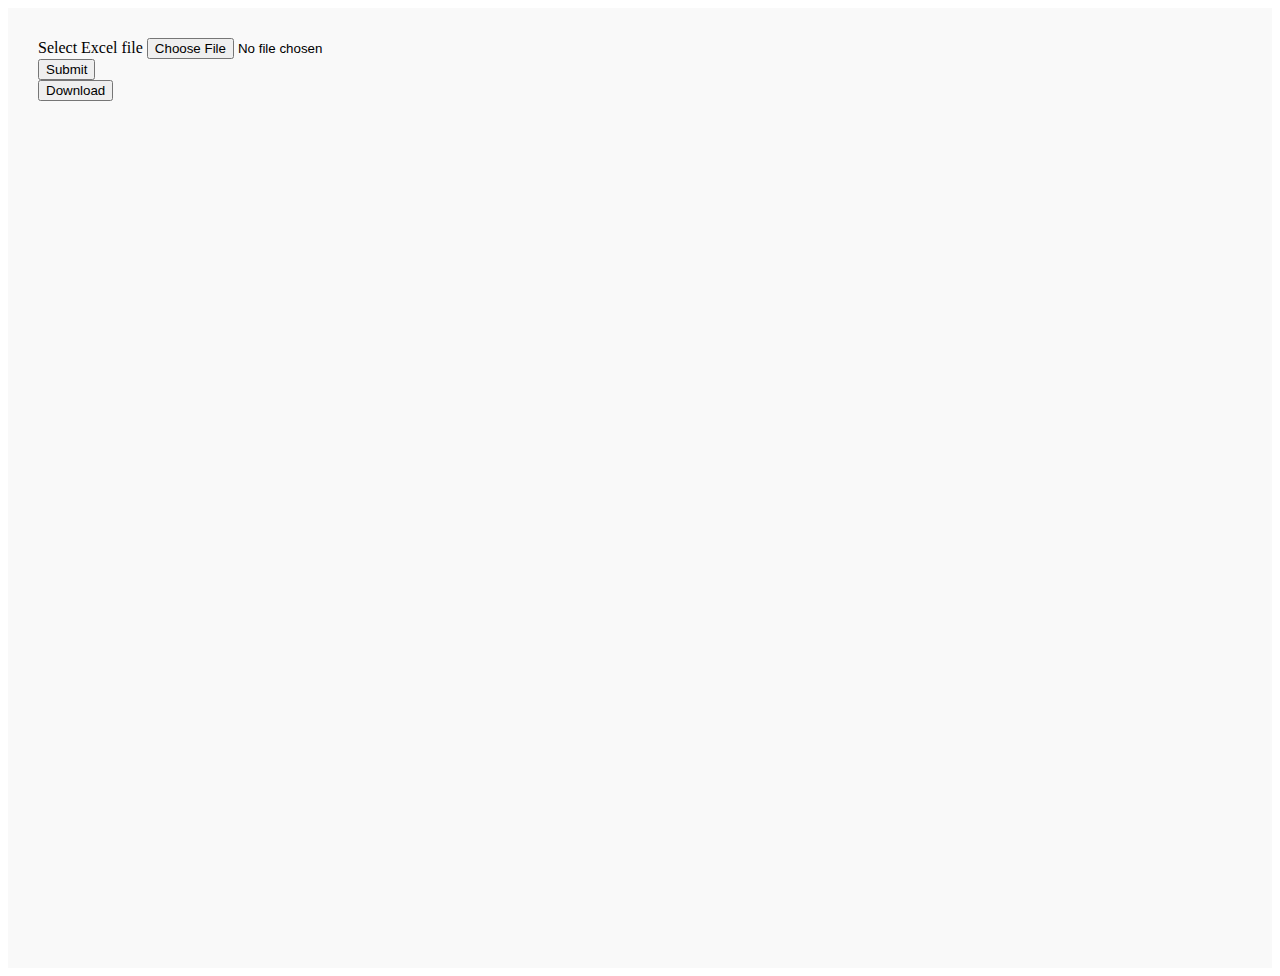
==== xls.html @ d5c50ae4 "Initial commit" ====
<!DOCTYPE html>
<html lang="en">
    <head> 
        <meta charset="utf-8">
        <meta name="viewport" content="width=device-width, initial-scale=1">
        <link href="https://cdn.jsdelivr.net/npm/bootstrap@5.0.2/dist/css/bootstrap.min.css" rel="stylesheet" integrity="sha384-EVSTQN3/azprG1Anm3QDgpJLIm9Nao0Yz1ztcQTwFspd3yD65VohhpuuCOmLASjC" crossorigin="anonymous">
        <title>Exel to pdf</title> 
    </head>
    <body>
        <div class="container my-5" style="min-height: 100vh; background-color: #f9f9f9; padding: 30px;">
            <div class="row">
                <div class="col-12 col-sm-12 col-md-6 col-lg-6 col-xl-6">
                    <label for="excelfile" class="form-label">Select Excel file</label>
                    <input type="file"  class="form-control" id="excelfile" /> 
                </div>
            </div>
            <div class="row my-3">
                <div class="col-12 col-sm-12 col-md-12 col-lg-12 col-xl-12">
                    <input type="button" class="btn btn-success" id="viewfile" value="Submit" onclick="ExportToPdfView()" /> 
                </div>
            </div>
            <div class="row mt-5 download-button d-none">
                <div class="col-12 col-sm-12 col-md-12 col-lg-12 col-xl-12 text-end">
                    <button class="btn btn-success" onclick="downloadPdf()">Download</button>
                    <!-- <button class="btn btn-success" onclick="window.print()">Print</button> -->
                </div>
            </div>
            <div class="row mt-5">
                <div class="col-12 col-sm-12 col-md-12 col-lg-12 col-xl-12">
                    <div id="element-to-print">
                        
                    </div>
                </div>
            </div>
        </div>
        


        <script src="assets/js/jquery.min.js"></script>
        
        <script src="https://cdn.jsdelivr.net/npm/bootstrap@5.0.2/dist/js/bootstrap.bundle.min.js" integrity="sha384-MrcW6ZMFYlzcLA8Nl+NtUVF0sA7MsXsP1UyJoMp4YLEuNSfAP+JcXn/tWtIaxVXM" crossorigin="anonymous"></script>
        <script src="assets/js/html2pdf.bundle.min.js"></script>
        <script src="assets/js/xlsx.core.min.js"></script>  
        <script src="assets/js/xls.core.min.js"></script>

        <script type="text/javascript">
            function downloadPdf() {
                //$('#element-to-print').text('dfadfa dfasfdafa dfasfafsaf fadfasfsa dfadfasfasdf dfadfasdf asdfasfd fdasfd');
                var element = document.getElementById('element-to-print');
                var opt = {
                    margin:       1,
                    filename:     'myfile.pdf',
                    image:        { type: 'jpeg', quality: 0.98 },
                    html2canvas:  { scale: 2 },
                    jsPDF:        { unit: 'in', format: 'letter', orientation: 'portrait' },
                    pagebreak: { mode: 'avoid-all', after: '.single-row' }
                };

                // New Promise-based usage:
                html2pdf().set(opt).from(element).save();

                // Old monolithic-style usage:
                html2pdf(element, opt);
            }

        </script>

        <script>
            function ExportToPdfView() {  
                var regex = /^([a-zA-Z0-9\s_\\.\-:])+(.xlsx|.xls)$/;  
                /*Checks whether the file is a valid excel file*/  
                if (regex.test($("#excelfile").val().toLowerCase())) {  
                    var xlsxflag = false; /*Flag for checking whether excel is .xls format or .xlsx format*/  
                    if ($("#excelfile").val().toLowerCase().indexOf(".xlsx") > 0) {  
                        xlsxflag = true;  
                    }  
                    /*Checks whether the browser supports HTML5*/  
                    if (typeof (FileReader) != "undefined") {  
                        var reader = new FileReader();  
                        reader.onload = function (e) {  
                            var data = e.target.result;  
                            /*Converts the excel data in to object*/  
                            if (xlsxflag) {  
                                var workbook = XLSX.read(data, { type: 'binary' });  
                            }  
                            else {  
                                var workbook = XLS.read(data, { type: 'binary' });  
                            }  
                            /*Gets all the sheetnames of excel in to a variable*/  
                            var sheet_name_list = workbook.SheetNames;  
              
                            var cnt = 0; /*This is used for restricting the script to consider only first sheet of excel*/  
                            sheet_name_list.forEach(function (y) { /*Iterate through all sheets*/  
                                /*Convert the cell value to Json*/  
                                if (xlsxflag) {  
                                    var exceljson = XLSX.utils.sheet_to_json(workbook.Sheets[y]);  
                                }  
                                else {  
                                    var exceljson = XLS.utils.sheet_to_row_object_array(workbook.Sheets[y]);  
                                }  
                                if (exceljson.length > 0 && cnt == 0) {  
                                    BindRow(exceljson);  
                                    cnt++;  
                                }  

                                console.log('exceljson', exceljson);
                                console.log('sheet_name_list', sheet_name_list);
                            }); 
                        }  
                        if (xlsxflag) {/*If excel file is .xlsx extension than creates a Array Buffer from excel*/  
                            reader.readAsArrayBuffer($("#excelfile")[0].files[0]);  
                        }  
                        else {  
                            reader.readAsBinaryString($("#excelfile")[0].files[0]);  
                        }  
                    }  
                    else {  
                        alert("Sorry! Your browser does not support HTML5!");  
                    }  
                }  
                else {  
                    alert("Please upload a valid Excel file!");  
                }  
            }  

            function BindRow(jsondata) {/*Function used to convert the JSON array*/  
                var columns = BindColumnHeader(jsondata); /*Gets all the column headings of Excel*/  

                for (var i = 0; i < jsondata.length; i++) {  
                    console.log('jsondatassss: ', jsondata[i]);

                    var row = `<div class="single-row"> 
                                    <div class="row">
                                        <div class="col-12 col-sm-12 col-md-12 col-lg-12 col-xl-12 text-center">
                                            <h3>To Whom It May Concern</h3>
                                        </div>
                                    </div>
                                    <div class="row">
                                        <div class="col-12 col-sm-12 col-md-12 col-lg-12 col-xl-12">
                                            This is to certify than Mr ${jsondata[i]['Name']}, ${jsondata[i]['Designation']} of 
                                            ${jsondata[i]['Department']} Department is a permanent employee of Devnet Limited. 
                                            He joined in the company on ${jsondata[i]['Joining Date']}. The company has paid total Tk 16,57,500 against as salary and allowance during the financial year ${jsondata[i]['Financial Year']} and assessment year ${jsondata[i]['Assessment Year']}. Details are given below.

                                            <br><br>
                                            <h5>Parvin Akhter</h5>
                                            Deputy Manager (Accounts & Finance) <br>
                                            Devnet Limited
                                        </div>
                                    </div>

                                </div>`;

                    $('#element-to-print').append(row);
                    $('.download-button').removeClass('d-none');
                }  
            }  

            function BindColumnHeader(jsondata) {/*Function used to get all column names from JSON*/  
                var columnSet = [];

                for (var i = 0; i < jsondata.length; i++) {  
                    var rowHash = jsondata[i];  
                    for (var key in rowHash) {  
                        if (rowHash.hasOwnProperty(key)) {  
                            if ($.inArray(key, columnSet) == -1) {/*Adding each unique column names to a variable array*/  
                                columnSet.push(key); 
                            }  
                        }  
                    }  
                }  

                return columnSet;  
            } 
        </script>
    </body>
</html>
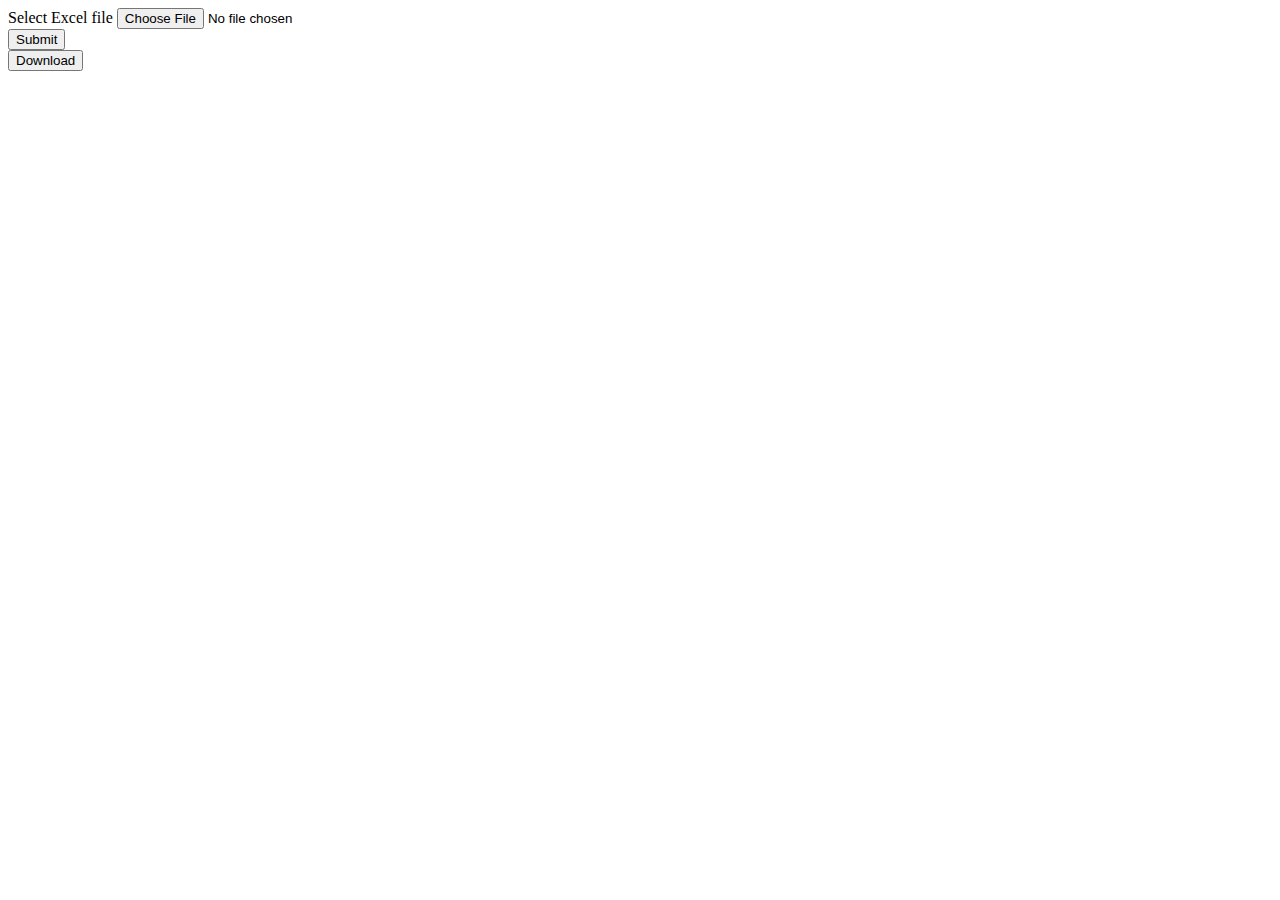
==== commit 142a8e89: "Add table on view" ====
--- a/xls.html
+++ b/xls.html
@@ -7,28 +7,37 @@
         <title>Exel to pdf</title> 
     </head>
     <body>
-        <div class="container my-5" style="min-height: 100vh; background-color: #f9f9f9; padding: 30px;">
-            <div class="row">
-                <div class="col-12 col-sm-12 col-md-6 col-lg-6 col-xl-6">
-                    <label for="excelfile" class="form-label">Select Excel file</label>
-                    <input type="file"  class="form-control" id="excelfile" /> 
+        <div class="container my-5">
+            <div class="card">
+                <div class="card-body">
+                    <div class="row pt-5 justify-content-center">
+                        <div class="col-12 col-sm-12 col-md-6 col-lg-6 col-xl-6">
+                            <label for="excelfile" class="form-label">Select Excel file</label>
+                            <input type="file"  class="form-control" id="excelfile" /> 
+                        </div>
+                    </div>
+                    <div class="row my-3 justify-content-center">
+                        <div class="col-12 col-sm-12 col-md-6 col-lg-6 col-xl-6 text-center">
+                            <input type="button" class="btn btn-success mt-3 px-5" id="viewfile" value="Submit" onclick="ExportToPdfView()" /> 
+                        </div>
+                    </div>
                 </div>
             </div>
-            <div class="row my-3">
-                <div class="col-12 col-sm-12 col-md-12 col-lg-12 col-xl-12">
-                    <input type="button" class="btn btn-success" id="viewfile" value="Submit" onclick="ExportToPdfView()" /> 
-                </div>
-            </div>
-            <div class="row mt-5 download-button d-none">
+            
+            <div class="row mt-5 mb-2 download-button d-none">
                 <div class="col-12 col-sm-12 col-md-12 col-lg-12 col-xl-12 text-end">
                     <button class="btn btn-success" onclick="downloadPdf()">Download</button>
                     <!-- <button class="btn btn-success" onclick="window.print()">Print</button> -->
                 </div>
             </div>
-            <div class="row mt-5">
-                <div class="col-12 col-sm-12 col-md-12 col-lg-12 col-xl-12">
-                    <div id="element-to-print">
-                        
+            <div class="card">
+                <div class="card-body">
+                    <div class="row mt-5">
+                        <div class="col-12 col-sm-12 col-md-12 col-lg-12 col-xl-12">
+                            <div id="element-to-print">
+                                
+                            </div>
+                        </div>
                     </div>
                 </div>
             </div>
@@ -137,9 +146,43 @@
                                     </div>
                                     <div class="row">
                                         <div class="col-12 col-sm-12 col-md-12 col-lg-12 col-xl-12">
-                                            This is to certify than Mr ${jsondata[i]['Name']}, ${jsondata[i]['Designation']} of 
+                                            This is to certify that Mr ${jsondata[i]['Name']}, ${jsondata[i]['Designation']} of 
                                             ${jsondata[i]['Department']} Department is a permanent employee of Devnet Limited. 
                                             He joined in the company on ${jsondata[i]['Joining Date']}. The company has paid total Tk 16,57,500 against as salary and allowance during the financial year ${jsondata[i]['Financial Year']} and assessment year ${jsondata[i]['Assessment Year']}. Details are given below.
+                                            <br></br>
+
+                                            <table class="table table-bordered">
+                                                <thead>
+                                                    <th width="70%">Paticulars</th>
+                                                    <th width="30%">Amount of Taka</th>
+                                                </thead>
+                                                <tbody>
+                                                    <tr>
+                                                        <td>Basic Pay</td>
+                                                        <td>1000000</td>
+                                                    </tr>
+                                                    <tr>
+                                                        <td>House Rent</td>
+                                                        <td>450000</td>
+                                                    </tr>
+                                                    <tr>
+                                                        <td>Conveyance</td>
+                                                        <td>10000</td>
+                                                    </tr>
+                                                    <tr>
+                                                        <td>Medical</td>
+                                                        <td>10000</td>
+                                                    </tr>
+                                                    <tr>
+                                                        <td>Bonus</td>
+                                                        <td>20000</td>
+                                                    </tr>
+                                                    <tr>
+                                                        <th>Total</th>
+                                                        <th>1200000</th>
+                                                    </tr>
+                                                </tbody>
+                                            </table>
 
                                             <br><br>
                                             <h5>Parvin Akhter</h5>
